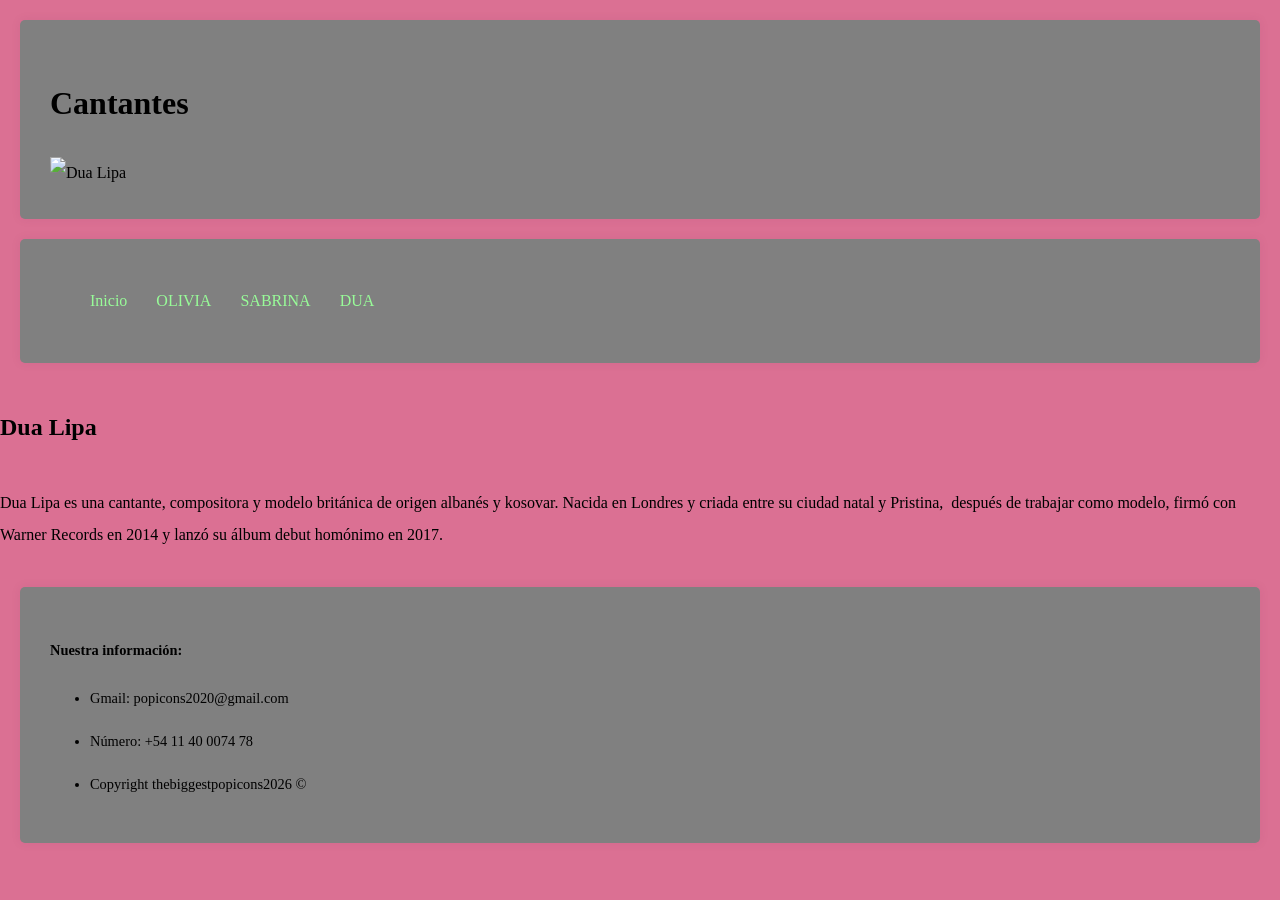
==== Dualipa.html @ 5a0c9e4a "dua lipa html" ====
<!DOCTYPE html>
<html lang="es">
<head>
    <meta charset="UTF-8">
    <meta name="viewport" content="width=device-width, initial-scale=1.0">
    <title>Ibispaint</title>
        <link rel="stylesheet" href="style.css">
</head>
<body>

<header>
    <h1>Cantantes</h1>
    <img src="https://encrypted-tbn0.gstatic.com/images?q=tbn:ANd9GcRGzQWo9SHeWlkL8qVwiSOHP3cq1nRoQSj-nG1Bck8dRw&s" alt="Dua Lipa">
</header>

    <nav>
        <ul>
<li><a href="index.html">Inicio</a></li>
<li><a href="Olivia.html">OLIVIA</a></li>
<li><a href="Sabrina.html">SABRINA</a></li>
<li><a href="Dualipa.html">DUA</a></li>
        </ul>
    </nav>

<section>
    <h2> Dua Lipa </h2>
<p>Dua Lipa es una cantante, compositora y modelo británica de origen albanés y kosovar. Nacida en Londres y criada entre su ciudad natal y Pristina, ​ después de trabajar como modelo, firmó con Warner Records en 2014 y lanzó su álbum debut homónimo en 2017.</p>
</section>


<footer>
<h4>Nuestra información:</h4>
<ul>
<li><p>Gmail: popicons2020@gmail.com</p></li>
<li><p>Número: +54 11 40 0074 78</p></li>
<li><p>Copyright thebiggestpopicons2026 ©</p></li>
</ul>
</footer>
</body>
</html>
---- style.css ----
/* âš ï¸ No es necesario modificar nada de este archivo por ahora */

* {
    box-sizing: border-box;
}

body {
    font-family: 'Times New Roman', Times, serif, sans-serif;
    line-height: 2;
    margin: 0;
    padding: 0;
    background-color: palevioletred;
}

header, nav, main, aside, footer {
    padding: 30px;
    margin: 20px;
    background: gray;
    border-radius: 5px;
    box-shadow: 0 0 10px rgba(131, 45, 102, 0.1);
}

nav ul {
    list-style: square;
    padding: 7;
}

nav ul li {
    display: inline-block;
    margin-right: 25px;
}

nav a {
    text-decoration: aquamarine;
    color: palegreen;
    font-weight: lighter;
}

main, aside{
    float: right;
}

main {
    width: calc(80% - 20px); /* Resto 20px para que no colapse por el margin-left y margin-rigth */
}

aside {
    width: calc(20% - 20px); /* Resto 20px para que no colapse por el margin-left y margin-rigth */
    background: aqua;
}

section {
    display: flex;
    flex-direction: column;
}

article {
    border-bottom: 1px solid #ddd;
    padding-bottom: 20px;
    margin-bottom: 20px;
}

article img {
    width: 400px;
    height: 400px;
}

footer {
    text-align: start;
    font-size: 0.9em;
    color: black;
}
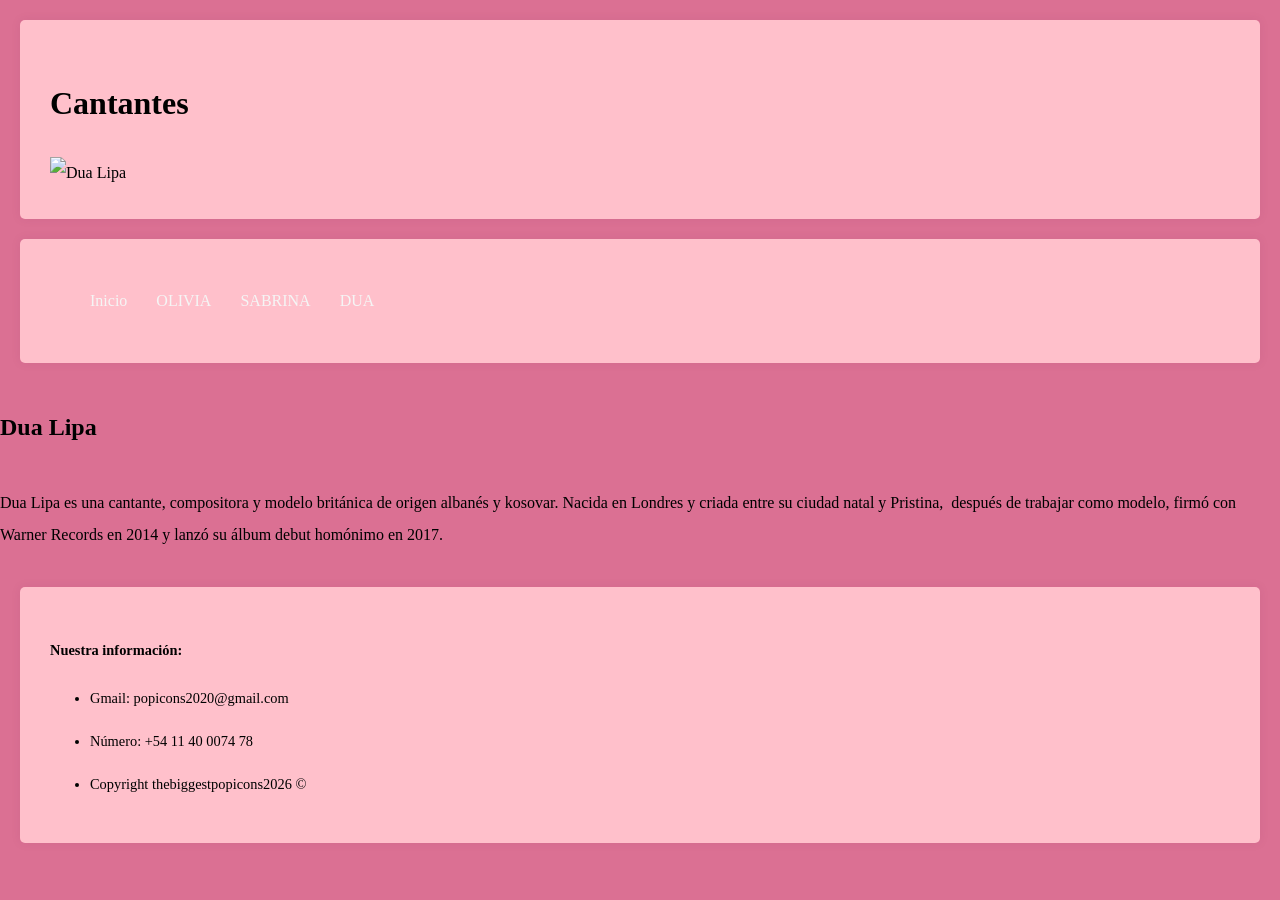
==== commit 58964c7c: "VERSION FINAL" ====
--- a/Dualipa.html
+++ b/Dualipa.html
@@ -3,7 +3,7 @@
 <head>
     <meta charset="UTF-8">
     <meta name="viewport" content="width=device-width, initial-scale=1.0">
-    <title>Ibispaint</title>
+    <title>Cantantes</title>
         <link rel="stylesheet" href="style.css">
 </head>
 <body>
--- a/style.css
+++ b/style.css
@@ -1,4 +1,4 @@
-/* âš ï¸ No es necesario modificar nada de este archivo por ahora */
+
 
 * {
     box-sizing: border-box;
@@ -15,7 +15,7 @@
 header, nav, main, aside, footer {
     padding: 30px;
     margin: 20px;
-    background: gray;
+    background: pink;
     border-radius: 5px;
     box-shadow: 0 0 10px rgba(131, 45, 102, 0.1);
 }
@@ -32,7 +32,7 @@
 
 nav a {
     text-decoration: aquamarine;
-    color: palegreen;
+    color: whitesmoke;
     font-weight: lighter;
 }
 
@@ -41,11 +41,11 @@
 }
 
 main {
-    width: calc(80% - 20px); /* Resto 20px para que no colapse por el margin-left y margin-rigth */
+    width: calc(80% - 20px);
 }
 
 aside {
-    width: calc(20% - 20px); /* Resto 20px para que no colapse por el margin-left y margin-rigth */
+    width: calc(20% - 20px); 
     background: aqua;
 }
 
